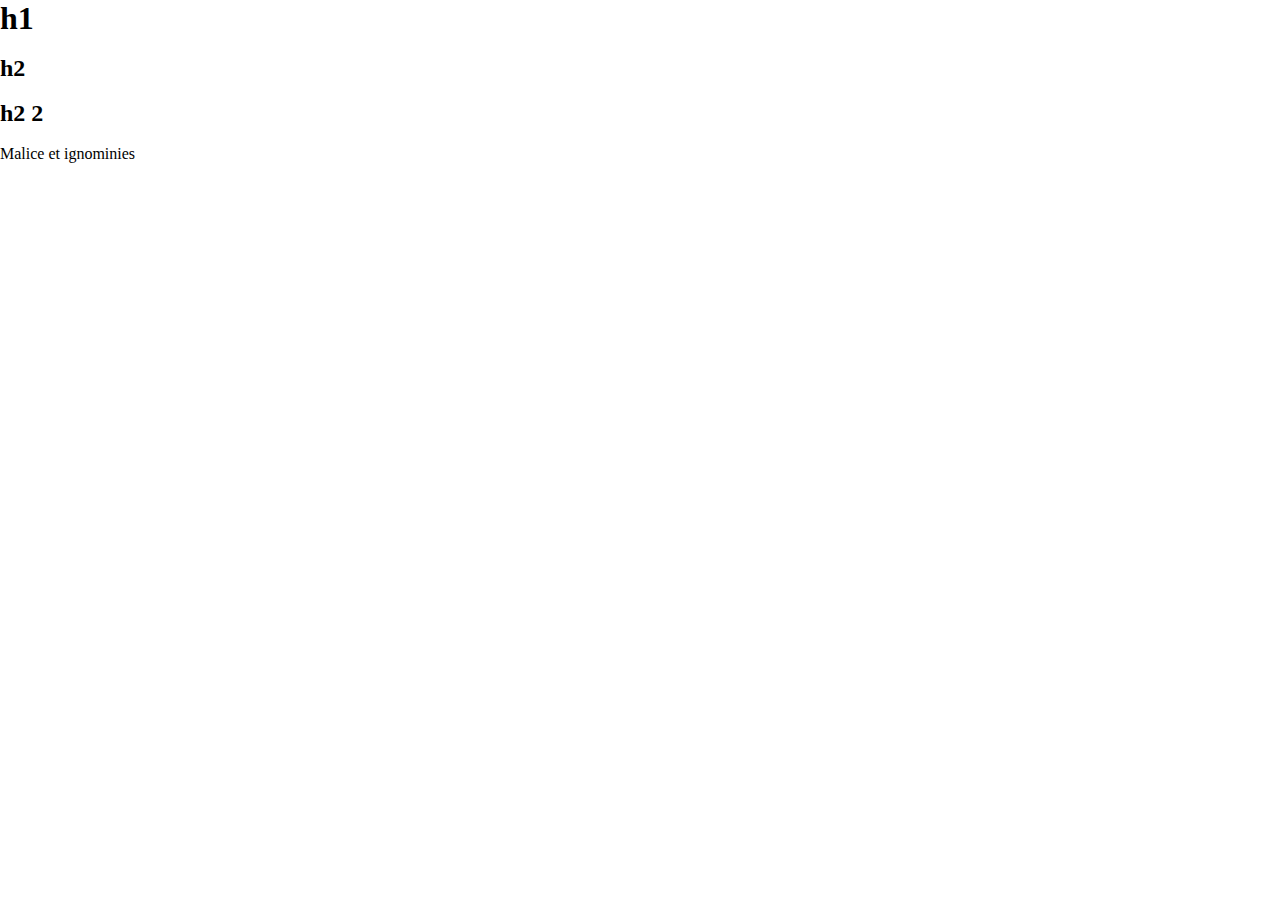
==== R410/TP2/index.html @ 83dac0f4 "Add files via upload" ====
<!DOCTYPE html>
<html xmlns="http://www.w3.org/1999/html">
<head>
	<meta charset="utf-8" />
	<meta name="author" content="Santiago Gille Philippe Joseph Marie Di Fede" />
	<title>TD1- Exercice 1</title>
	<link href="assets/favicon.ico" rel="icon" type="image/x-icon" />
	<link rel="stylesheet" type="text/css" href="css/td2.css" />
	<script defer="defer" src="js/td2.js"></script>
</head>
<body onload="onLoad();initSelect()">

<h1 id="title"> h1</h1></br>
<h2> h2</h2><br>
<h2 > h2 2</h2><br>

<p >  Malice et ignominies </p>
<div> <ol> </ol></div>



</body>

</html>
---- R410/TP2/css/td2.css ----
@charset "utf-8";

* {
	margin: 0px;
	padding: 0px;
	box-sizing: border-box;
}
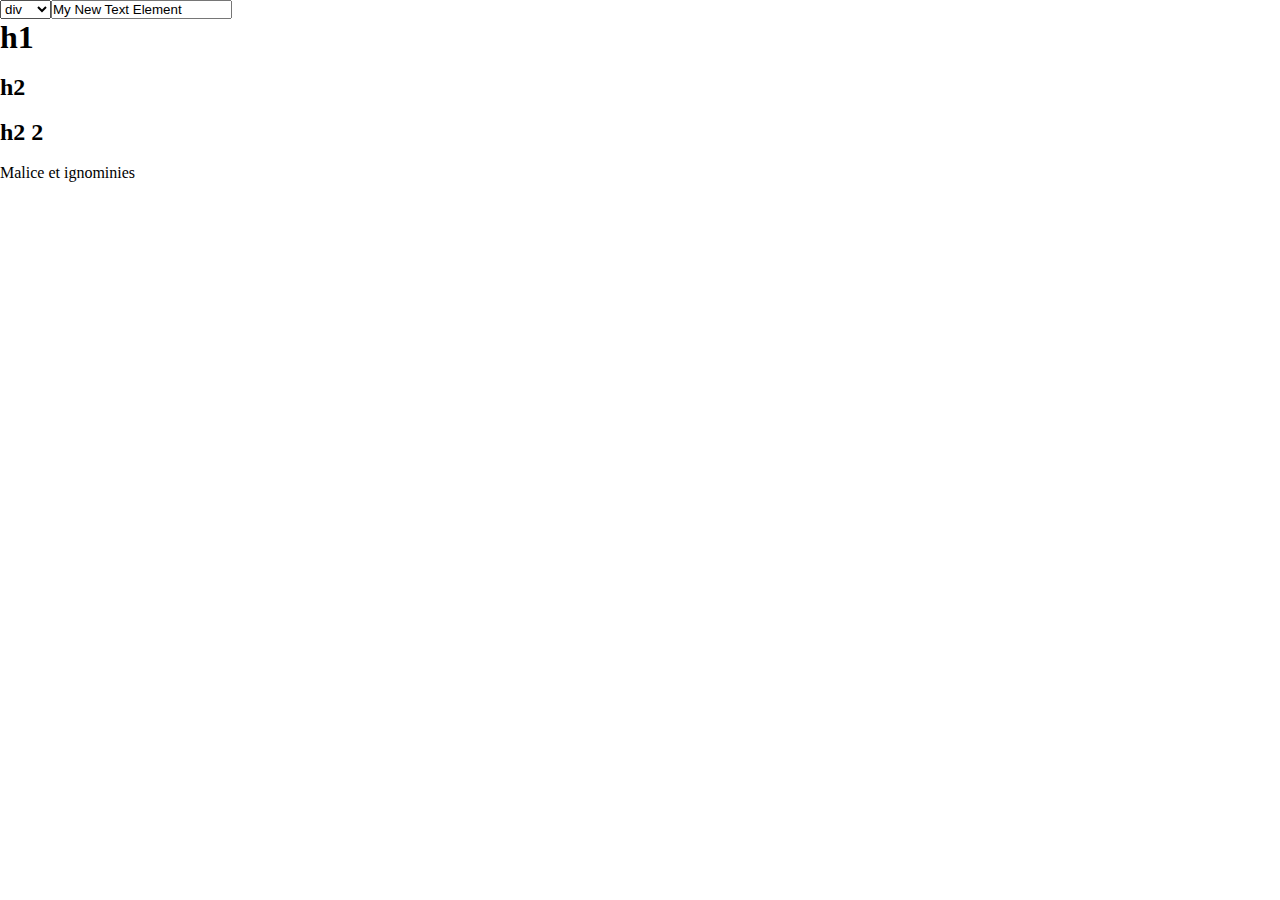
==== commit 6fe18bba: "Add files via upload" ====
--- a/R410/TP2/index.html
+++ b/R410/TP2/index.html
@@ -8,7 +8,7 @@
 	<link rel="stylesheet" type="text/css" href="css/td2.css" />
 	<script defer="defer" src="js/td2.js"></script>
 </head>
-<body onload="onLoad();initSelect()">
+<body>
 
 <h1 id="title"> h1</h1></br>
 <h2> h2</h2><br>
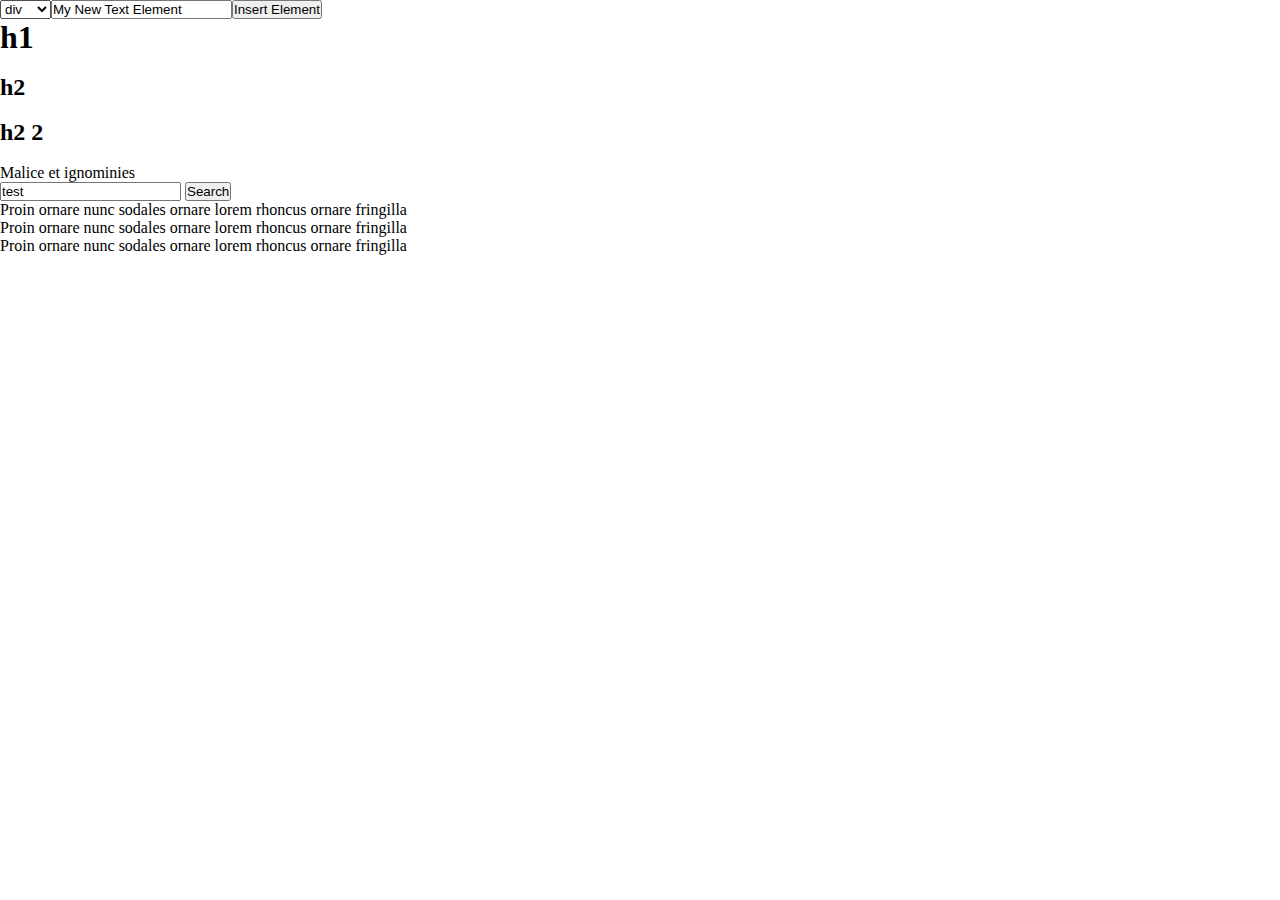
==== commit e135426b: "Add files via upload" ====
--- a/R410/TP2/index.html
+++ b/R410/TP2/index.html
@@ -16,6 +16,21 @@
 
 <p >  Malice et ignominies </p>
 <div> <ol> </ol></div>
+<script src="https://cdnjs.cloudflare.com/ajax/libs/jquery/3.3.1/jquery.min.js"></script>
+<input id="search" type="text" value="test">
+
+<button id="searchButton" onsubmit="search()" >Search</button>
+
+<div id="searchable">
+	Proin ornare nunc sodales <span>ornare</span> lorem rhoncus ornare fringilla
+</div>
+<div>
+	Proin ornare nunc sodales or<span>nare</span> lorem rhoncus ornare fringilla
+</div>
+<div>
+	Proin ornare nunc sodales ornare lorem rhoncus ornare fringilla
+</div>
+
 
 
 
--- a/R410/TP2/css/td2.css
+++ b/R410/TP2/css/td2.css
@@ -5,3 +5,8 @@
 	padding: 0px;
 	box-sizing: border-box;
 }
+
+
+.highlight {
+	background-color: #EEF43B;
+}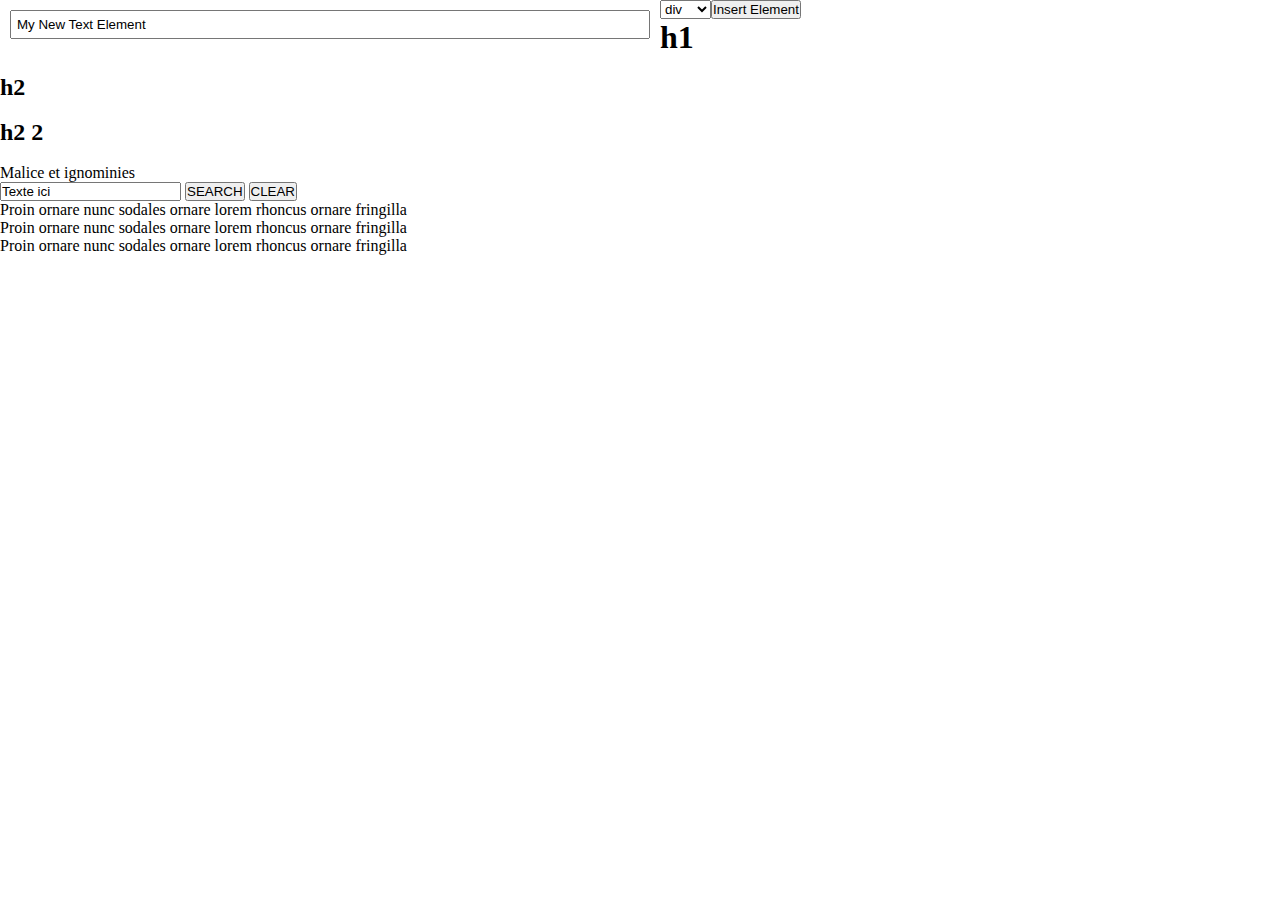
==== commit 4ec40a26: "Add files via upload" ====
--- a/R410/TP2/index.html
+++ b/R410/TP2/index.html
@@ -16,19 +16,21 @@
 
 <p >  Malice et ignominies </p>
 <div> <ol> </ol></div>
-<script src="https://cdnjs.cloudflare.com/ajax/libs/jquery/3.3.1/jquery.min.js"></script>
-<input id="search" type="text" value="test">
+<input onfocusout="clearIt()" oninput="mark(this.value)"  value="Texte ici" id="search" placeholder="Texte ici">
+<button onclick="mark(search.value)">SEARCH</button>
+<button onclick="clearIt()">CLEAR</button>
 
-<button id="searchButton" onsubmit="search()" >Search</button>
 
-<div id="searchable">
-	Proin ornare nunc sodales <span>ornare</span> lorem rhoncus ornare fringilla
-</div>
-<div>
-	Proin ornare nunc sodales or<span>nare</span> lorem rhoncus ornare fringilla
-</div>
-<div>
-	Proin ornare nunc sodales ornare lorem rhoncus ornare fringilla
+<div id="main">
+	<div >
+		Proin ornare nunc sodales <span>ornare</span> lorem rhoncus ornare fringilla
+	</div>
+	<div>
+		Proin ornare nunc sodales or<span>nare</span> lorem rhoncus ornare fringilla
+	</div>
+	<div>
+		Proin ornare nunc sodales ornare lorem rhoncus ornare fringilla
+	</div>
 </div>
 
 
--- a/R410/TP2/css/td2.css
+++ b/R410/TP2/css/td2.css
@@ -9,4 +9,20 @@
 
 .highlight {
 	background-color: #EEF43B;
+}
+
+input[type="text"] {
+	width: 50%;
+	margin:10px;
+	padding: 5px;
+	float:left;
+	clear:left;
+}
+
+.bold {
+	font-weight: 700;
+}
+table td {
+	border: solid 1px #ccc;
+	padding: 3px;
 }